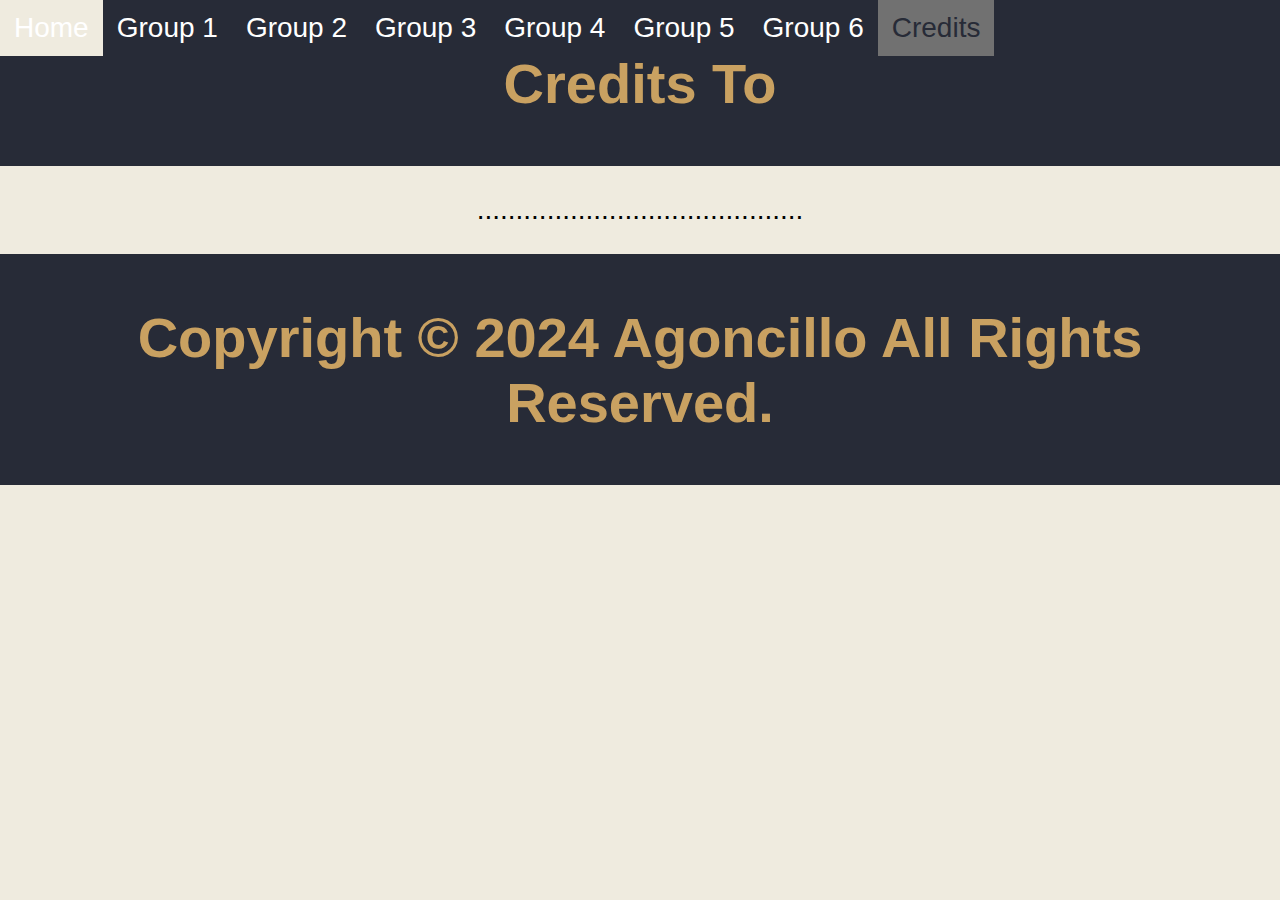
==== Credits.html @ 9ca973d6 "Update Credits.html" ====
<html>
<head>
<title> Credits </title>
<link rel="stylesheet" type="text/css" href="Agoncillo1.css"
</head>



<body bgcolor="#EFEBDF">

<ul>
  <li><a href="index.html">Home</a></li>
  <li><a href="Group1.html">Group 1</a></li>
  <li><a href="Group2.html">Group 2 </a></li>
  <li><a href="Group3.html">Group 3</a></li>
  <li><a href="Group4.html">Group 4</a></li>
  <li><a href="Group5.html">Group 5</a></li>
  <li><a href="Group6.html">Group 6</a></li>
  <li><a class="active" href="Credits.html">Credits</a></li>

  
</ul>
    
	
<header class="header"> 
<h1>
Credits To
</h1>
</header>

<article>
	<center>


		<p>..........................................</p>
	</center>
</article>

<footer>
	<h1> Copyright © 2024 Agoncillo All Rights Reserved. </h1>
</footer>
</body>



</html>
---- Agoncillo1.css ----
.header {
	padding:13px;
	background:#272B37;
    clear:left;
	text-align: center;
	
}

h1{
	color:#C9A161;
}

h3{
	color:#C9A161;

}

footer {
	padding:13px;
	background-color: #272B37;
	text-align: center;
}

.Interface {
	font-family: Times New Roman;
	font-size: 25px;
}
.Links{
		font-size: 25px;
}

.texts1 {
		text-shadow: 2px 2px 5px black;
}

	
}

article {
   
  	margin-left:30%;
	padding: 1em;
	border: 5px;
	color: #58423d;
	text-shadow: 2px 2px 5px white;
	background:#EFEBDF;
}

/* Three image containers (use 25% for four, and 50% for two, etc) */
.column {
  float: left;
  width: 33.33%;
  padding: 5px;
}

/* Clear floats after image containers */
.row::after {
  content: "";
  clear: both;
  display: table;
}


body {
  font-size: 28px;
}

ul {
  list-style-type: none;
  margin: 0;
  padding: 0;
  overflow: hidden;
  background-color: #272B37;
  position: fixed;
  top: 0;
  width: 100%;
}

li {
  float: left;
}

li a {
  display: block;
  color: white;
  text-align: center;
  padding: 12px 14px;
  text-decoration: none;
}

li a:hover {
  background-color: #EFEBDF;
}

.active {
 background-color: #C9A161;
	color: #272B37;
}

}

#navbar {
  background-color: #333; /* Black background color */
  position: fixed; /* Make it stick/fixed */
  top: 0; /* Stay on top */
  width: 100%; /* Full width */
  transition: top 0.3s; /* Transition effect when sliding down (and up) */
}

/* Style the navbar links */
#navbar a {
  float: left;
  display: block;
  color: white;
  text-align: center;
  padding: 15px;
  text-decoration: none;
}

#navbar a:hover {
  background-color: #ddd;
  color: black;
}

* {box-sizing: border-box}
body {font-family: Verdana, sans-serif; margin:0}
.mySlides {display: none}
img {vertical-align: middle;}

/* Slideshow container */
.slideshow-container {
  max-width: 1000px;
  position: relative;
  margin: auto;
}

/* Next & previous buttons */
.prev, .next {
  cursor: pointer;
  position: absolute;
  top: 50%;
  width: auto;
  padding: 16px;
  margin-top: -22px;
  color: white;
  font-weight: bold;
  font-size: 18px;
  transition: 0.6s ease;
  border-radius: 0 3px 3px 0;
  user-select: none;
}

/* Position the "next button" to the right */
.next {
  right: 0;
  border-radius: 3px 0 0 3px;
}

/* On hover, add a black background color with a little bit see-through */
.prev:hover, .next:hover {
  background-color: rgba(0,0,0,0.8);
}

/* Caption text */
.text {
  color: #f2f2f2;
  font-size: 15px;
  padding: 8px 12px;
  position: absolute;
  bottom: 8px;
  width: 100%;
  text-align: center;
}

/* Number text (1/3 etc) */
.numbertext {
  color: #f2f2f2;
  font-size: 12px;
  padding: 8px 12px;
  position: absolute;
  top: 0;
}

/* The dots/bullets/indicators */
.dot {
  cursor: pointer;
  height: 15px;
  width: 15px;
  margin: 0 2px;
  background-color: #bbb;
  border-radius: 50%;
  display: inline-block;
  transition: background-color 0.6s ease;
}

.active, .dot:hover {
  background-color: #717171;
}

/* Fading animation */
.fade {
  animation-name: fade;
  animation-duration: 1.5s;
}

@keyframes fade {
  from {opacity: .4} 
  to {opacity: 1}
}

/* On smaller screens, decrease text size */
@media only screen and (max-width: 300px) {
  .prev, .next,.text {font-size: 11px}
}
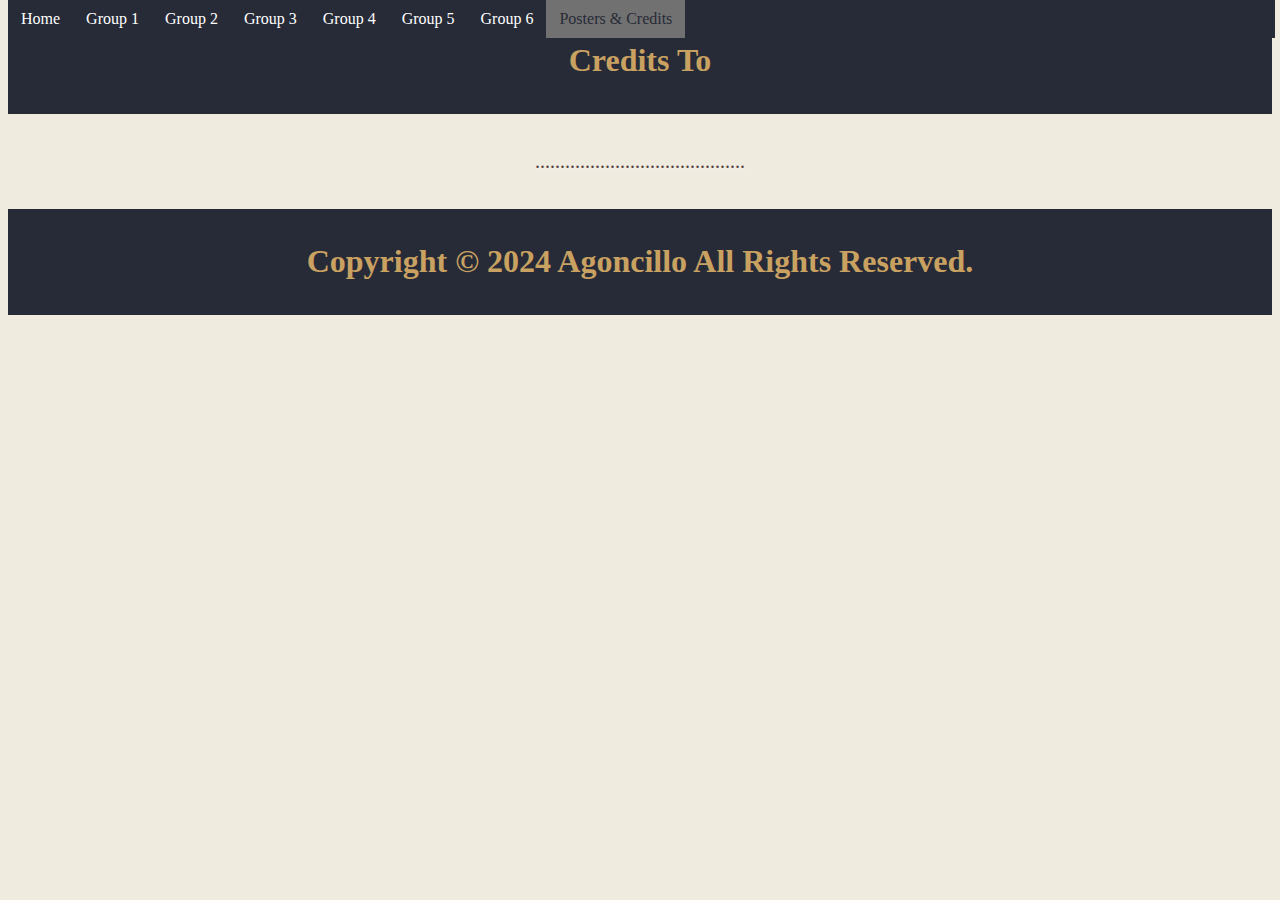
==== commit e54fed31: "Update Credits.html" ====
--- a/Credits.html
+++ b/Credits.html
@@ -1,7 +1,7 @@
 
 <html>
 <head>
-<title> Credits </title>
+<title> Posters and Credits </title>
 <link rel="stylesheet" type="text/css" href="Agoncillo1.css"
 </head>
 
@@ -17,7 +17,7 @@
   <li><a href="Group4.html">Group 4</a></li>
   <li><a href="Group5.html">Group 5</a></li>
   <li><a href="Group6.html">Group 6</a></li>
-  <li><a class="active" href="Credits.html">Credits</a></li>
+  <li><a class="active" href="Credits.html">Posters & Credits</a></li>
 
   
 </ul>
--- a/Agoncillo1.css
+++ b/Agoncillo1.css
@@ -3,7 +3,10 @@
 	background:#272B37;
     clear:left;
 	text-align: center;
-	
+	}
+
+p { 
+	font-size: 20px;
 }
 
 h1{
@@ -33,12 +36,11 @@
 		text-shadow: 2px 2px 5px black;
 }
 
-	
-}
+
 
 article {
    
-  	margin-left:30%;
+
 	padding: 1em;
 	border: 5px;
 	color: #58423d;
@@ -58,11 +60,6 @@
   content: "";
   clear: both;
   display: table;
-}
-
-
-body {
-  font-size: 28px;
 }
 
 ul {
@@ -71,9 +68,10 @@
   padding: 0;
   overflow: hidden;
   background-color: #272B37;
-  position: fixed;
+   position: fixed;
   top: 0;
-  width: 100%;
+  width: 99%;
+
 }
 
 li {
@@ -84,7 +82,7 @@
   display: block;
   color: white;
   text-align: center;
-  padding: 12px 14px;
+  padding: 10px 13px;
   text-decoration: none;
 }
 
@@ -95,8 +93,6 @@
 .active {
  background-color: #C9A161;
 	color: #272B37;
-}
-
 }
 
 #navbar {
@@ -123,11 +119,11 @@
 }
 
 * {box-sizing: border-box}
-body {font-family: Verdana, sans-serif; margin:0}
 .mySlides {display: none}
-img {vertical-align: middle;}
-
-/* Slideshow container */
+img {vertical-align: middle;
+     }
+     
+     /* Slideshow container */
 .slideshow-container {
   max-width: 1000px;
   position: relative;
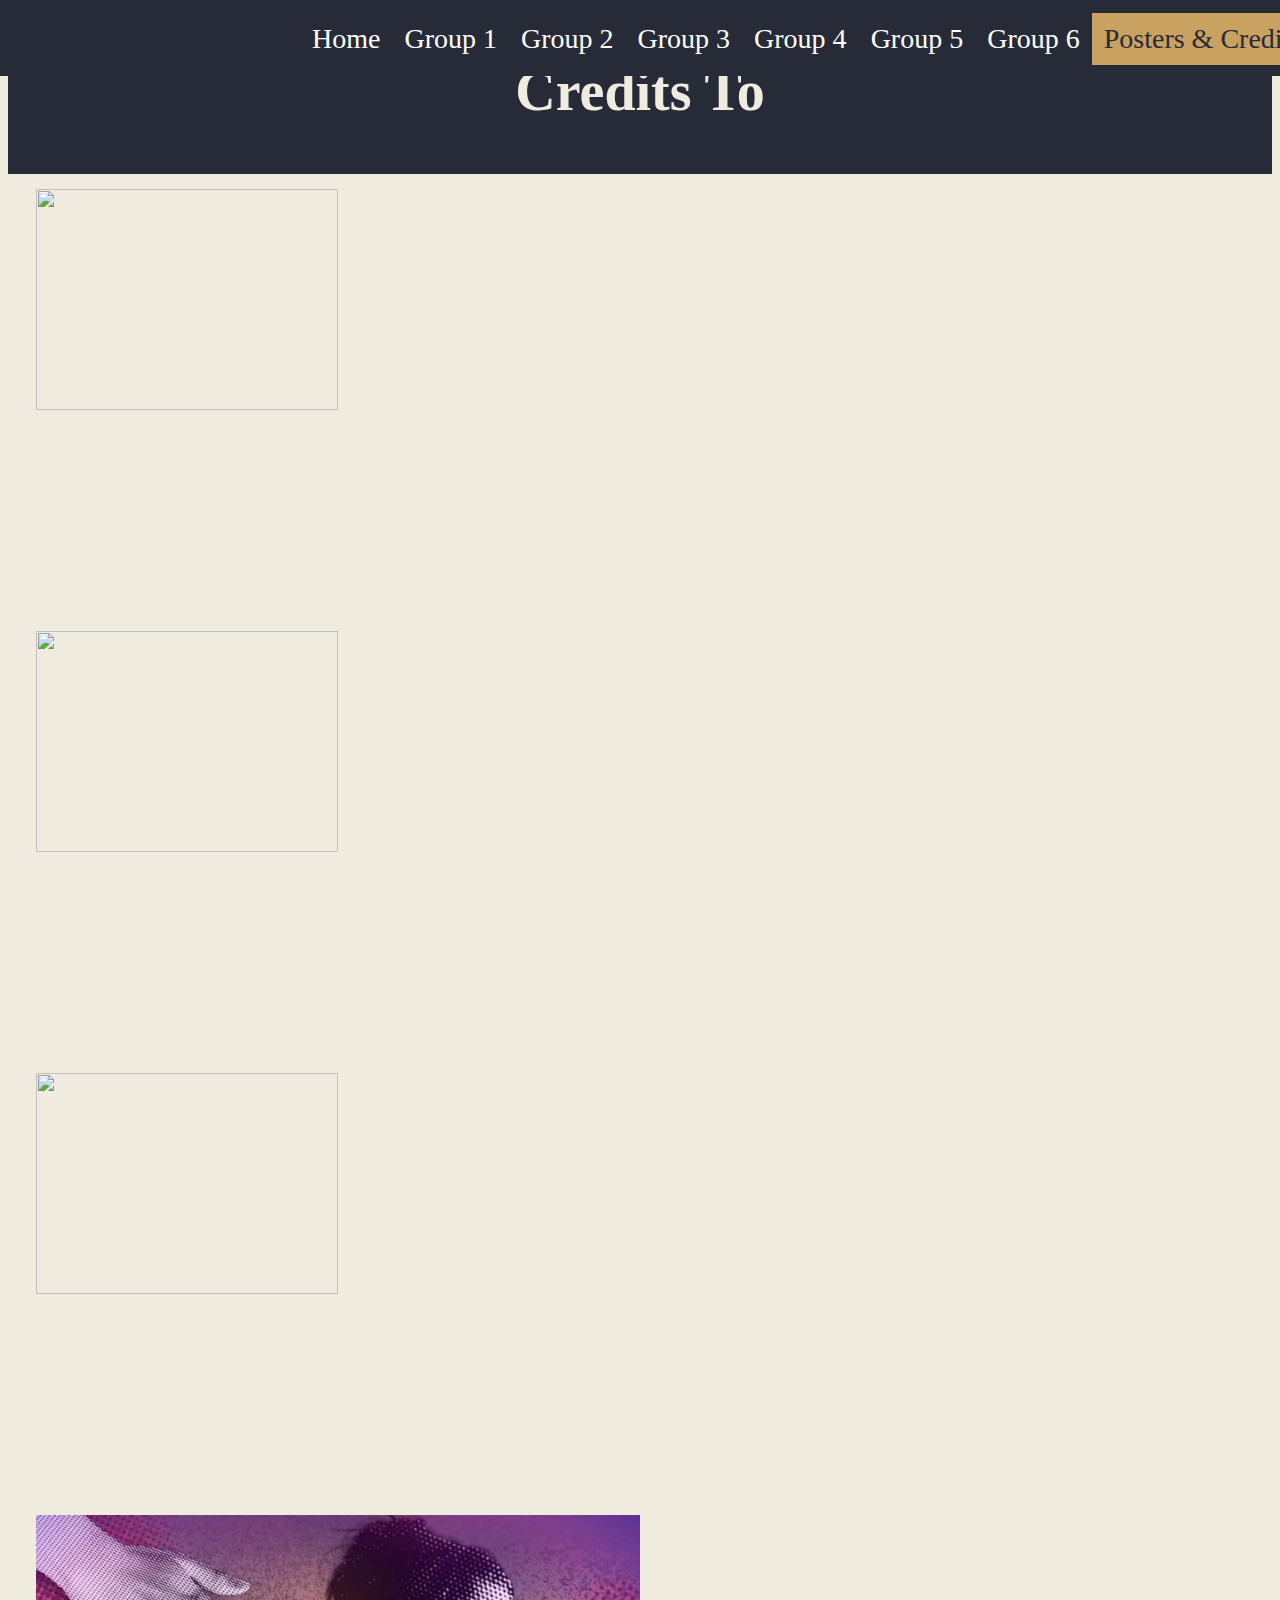
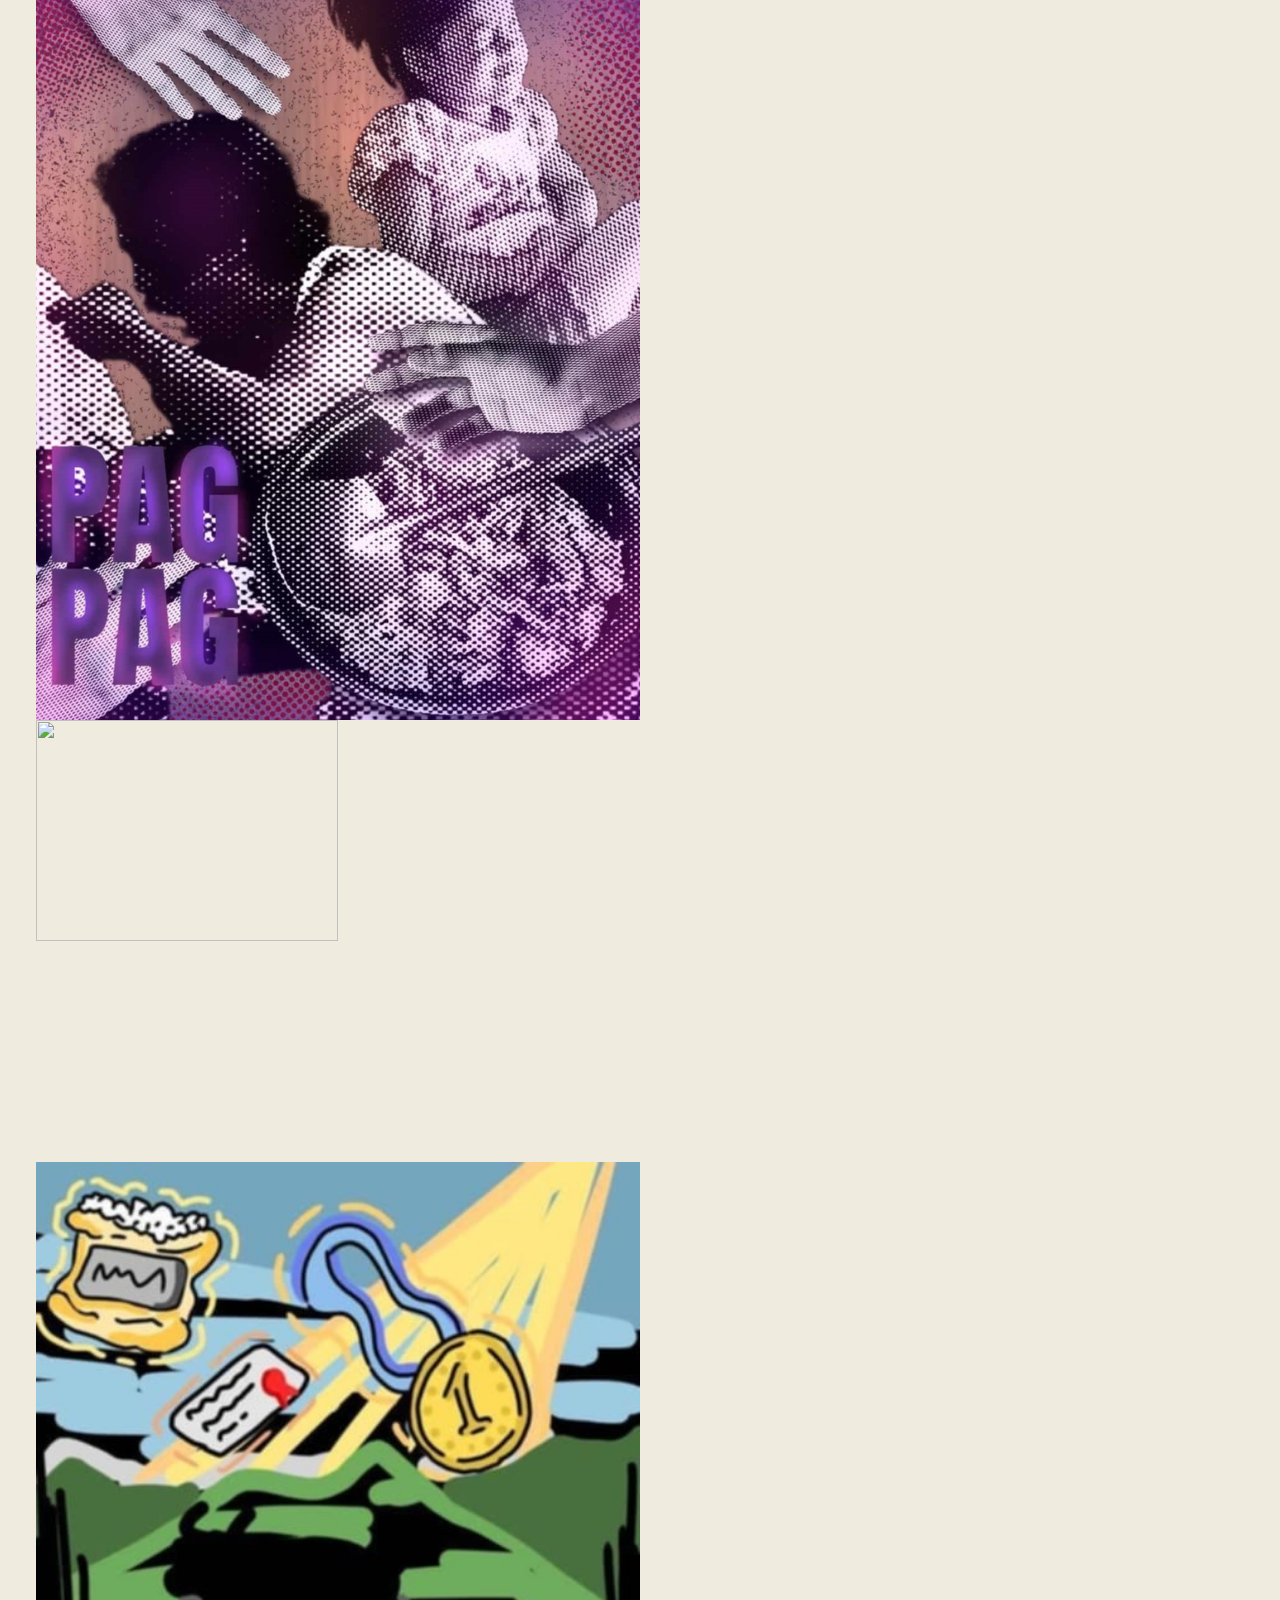
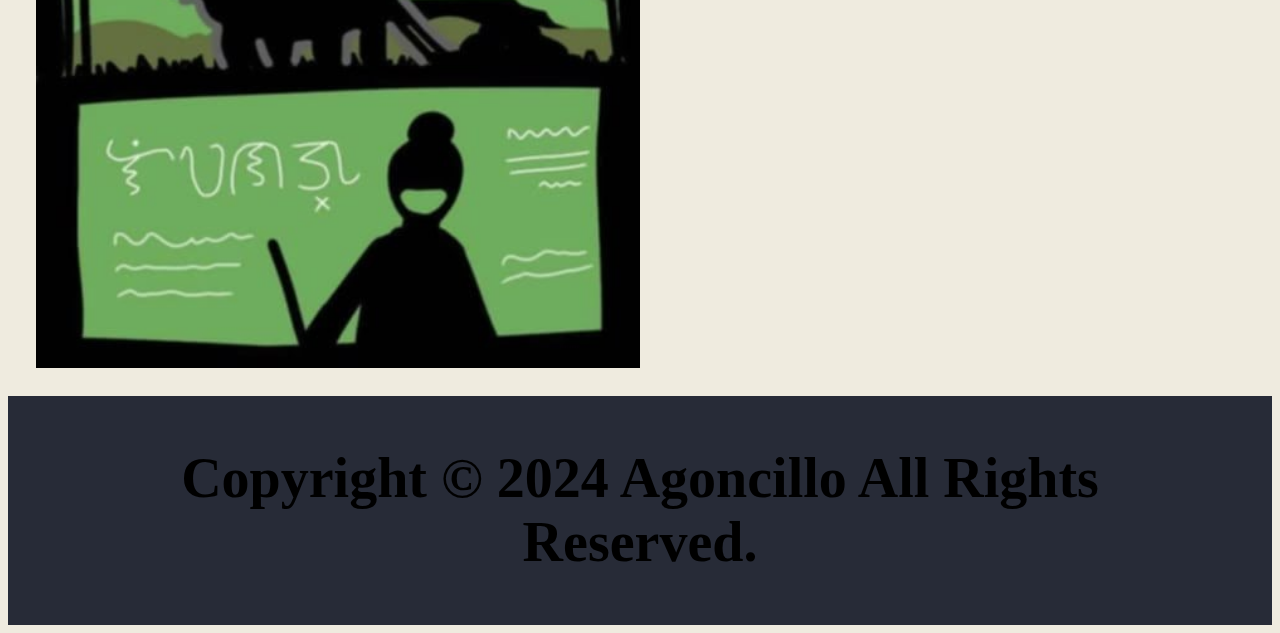
==== commit e1e51447: "Update Credits.html" ====
--- a/Credits.html
+++ b/Credits.html
@@ -30,11 +30,14 @@
 </header>
 
 <article>
-	<center>
-
-
-		<p>..........................................</p>
-	</center>
+<section>
+  <img class="mySlides" src="Group1.jpg" style="width:50%">
+  <img class="mySlides" src="Group2.jpg" style="width:50%">
+  <img class="mySlides" src="Group3.jpg" style="width:50%">
+  <img class="mySlides" src="Group 4.jpg" style="width:50%">
+  <img class="mySlides" src="Group5.jpg" style="width:50%">
+  <img class="mySlides" src="Group 6.jpg" style="width:50%">
+</section>
 </article>
 
 <footer>
--- a/Agoncillo1.css
+++ b/Agoncillo1.css
@@ -1,21 +1,53 @@
 .header {
 	padding:13px;
 	background:#272B37;
-    clear:left;
+        clear:left;
 	text-align: center;
+        height: 140px;
+        color: #EFEBDF;
 	}
 
-p { 
-	font-size: 20px;
+
+p {
+     font-size: 30px;
 }
 
-h1{
-	color:#C9A161;
+.kj {	
+    padding-top: 10px;
+    font-family: 'Brush Script MT';
+    color: #EFEBDF;
+    height: 90px;
+    font-size: 75px;
+    padding-bottom: 10px;
 }
 
-h3{
-	color:#C9A161;
+p, h1 {
+    margin-left: 50px;
+    margin-right: 50px;
+}
 
+h2 {
+  display: block;
+    font-size: 1.5em;
+    margin-block-start: 0.83em;
+    margin-block-end: 0.83em;
+    margin-inline-start: 0px;
+    margin-inline-end: 0px;
+    font-weight: bold;
+    unicode-bidi: isolate;
+    font-family: georgia;
+    text-align: center;
+}
+
+article {
+    text-align: justify;
+    padding: 1em;
+	padding-top: 15px;
+}
+
+img {
+    overflow-clip-margin: content-box;
+    overflow: clip;
 }
 
 footer {
@@ -36,42 +68,36 @@
 		text-shadow: 2px 2px 5px black;
 }
 
+hr {
+    display: block;
+    margin-block-start: 0.5em;
+    margin-block-end: 0.5em;
+    margin-inline-start: auto;
+    margin-inline-end: auto;
+    unicode-bidi: isolate;
+    overflow: hidden;
+    border-style: inset;
+    border-width: 1px;
+}	
 
-
-article {
-   
-
-	padding: 1em;
-	border: 5px;
-	color: #58423d;
-	text-shadow: 2px 2px 5px white;
-	background:#EFEBDF;
-}
-
-/* Three image containers (use 25% for four, and 50% for two, etc) */
-.column {
-  float: left;
-  width: 33.33%;
-  padding: 5px;
-}
-
-/* Clear floats after image containers */
-.row::after {
-  content: "";
-  clear: both;
-  display: table;
+body, html {
+  font-size: 28px;
 }
 
 ul {
   list-style-type: none;
   margin: 0;
-  padding: 0;
+  padding: 13px;
   overflow: hidden;
   background-color: #272B37;
-   position: fixed;
+  position: fixed;
   top: 0;
-  width: 99%;
-
+  padding-left: 300px;
+  padding-right: 300px;
+  width: 2000px;
+  height: 50px;
+  right: 0px;
+  left: 0px;
 }
 
 li {
@@ -82,7 +108,7 @@
   display: block;
   color: white;
   text-align: center;
-  padding: 10px 13px;
+  padding: 10px 12px;
   text-decoration: none;
 }
 
@@ -95,116 +121,25 @@
 	color: #272B37;
 }
 
-#navbar {
-  background-color: #333; /* Black background color */
-  position: fixed; /* Make it stick/fixed */
-  top: 0; /* Stay on top */
-  width: 100%; /* Full width */
-  transition: top 0.3s; /* Transition effect when sliding down (and up) */
+.cvd {
+    width: 400px;
+    height: 600px;
+    position: wrap;
+    float: left;
+    left: 20px;
+    padding-top: 10px;
+    padding-left: 80px;
+    margin-right: 10px;
 }
 
-/* Style the navbar links */
-#navbar a {
-  float: left;
-  display: block;
-  color: white;
-  text-align: center;
-  padding: 15px;
-  text-decoration: none;
+.yc {
+    width: 500px;
+    height: 400px;
+
+.lml{
+    margin-top: 0px;
+    margin-bottom: 0px;
+    font-family: impact;
+    FONT-SIZE: 120PX;
+    color: #272B37;	
 }
-
-#navbar a:hover {
-  background-color: #ddd;
-  color: black;
-}
-
-* {box-sizing: border-box}
-.mySlides {display: none}
-img {vertical-align: middle;
-     }
-     
-     /* Slideshow container */
-.slideshow-container {
-  max-width: 1000px;
-  position: relative;
-  margin: auto;
-}
-
-/* Next & previous buttons */
-.prev, .next {
-  cursor: pointer;
-  position: absolute;
-  top: 50%;
-  width: auto;
-  padding: 16px;
-  margin-top: -22px;
-  color: white;
-  font-weight: bold;
-  font-size: 18px;
-  transition: 0.6s ease;
-  border-radius: 0 3px 3px 0;
-  user-select: none;
-}
-
-/* Position the "next button" to the right */
-.next {
-  right: 0;
-  border-radius: 3px 0 0 3px;
-}
-
-/* On hover, add a black background color with a little bit see-through */
-.prev:hover, .next:hover {
-  background-color: rgba(0,0,0,0.8);
-}
-
-/* Caption text */
-.text {
-  color: #f2f2f2;
-  font-size: 15px;
-  padding: 8px 12px;
-  position: absolute;
-  bottom: 8px;
-  width: 100%;
-  text-align: center;
-}
-
-/* Number text (1/3 etc) */
-.numbertext {
-  color: #f2f2f2;
-  font-size: 12px;
-  padding: 8px 12px;
-  position: absolute;
-  top: 0;
-}
-
-/* The dots/bullets/indicators */
-.dot {
-  cursor: pointer;
-  height: 15px;
-  width: 15px;
-  margin: 0 2px;
-  background-color: #bbb;
-  border-radius: 50%;
-  display: inline-block;
-  transition: background-color 0.6s ease;
-}
-
-.active, .dot:hover {
-  background-color: #717171;
-}
-
-/* Fading animation */
-.fade {
-  animation-name: fade;
-  animation-duration: 1.5s;
-}
-
-@keyframes fade {
-  from {opacity: .4} 
-  to {opacity: 1}
-}
-
-/* On smaller screens, decrease text size */
-@media only screen and (max-width: 300px) {
-  .prev, .next,.text {font-size: 11px}
-}
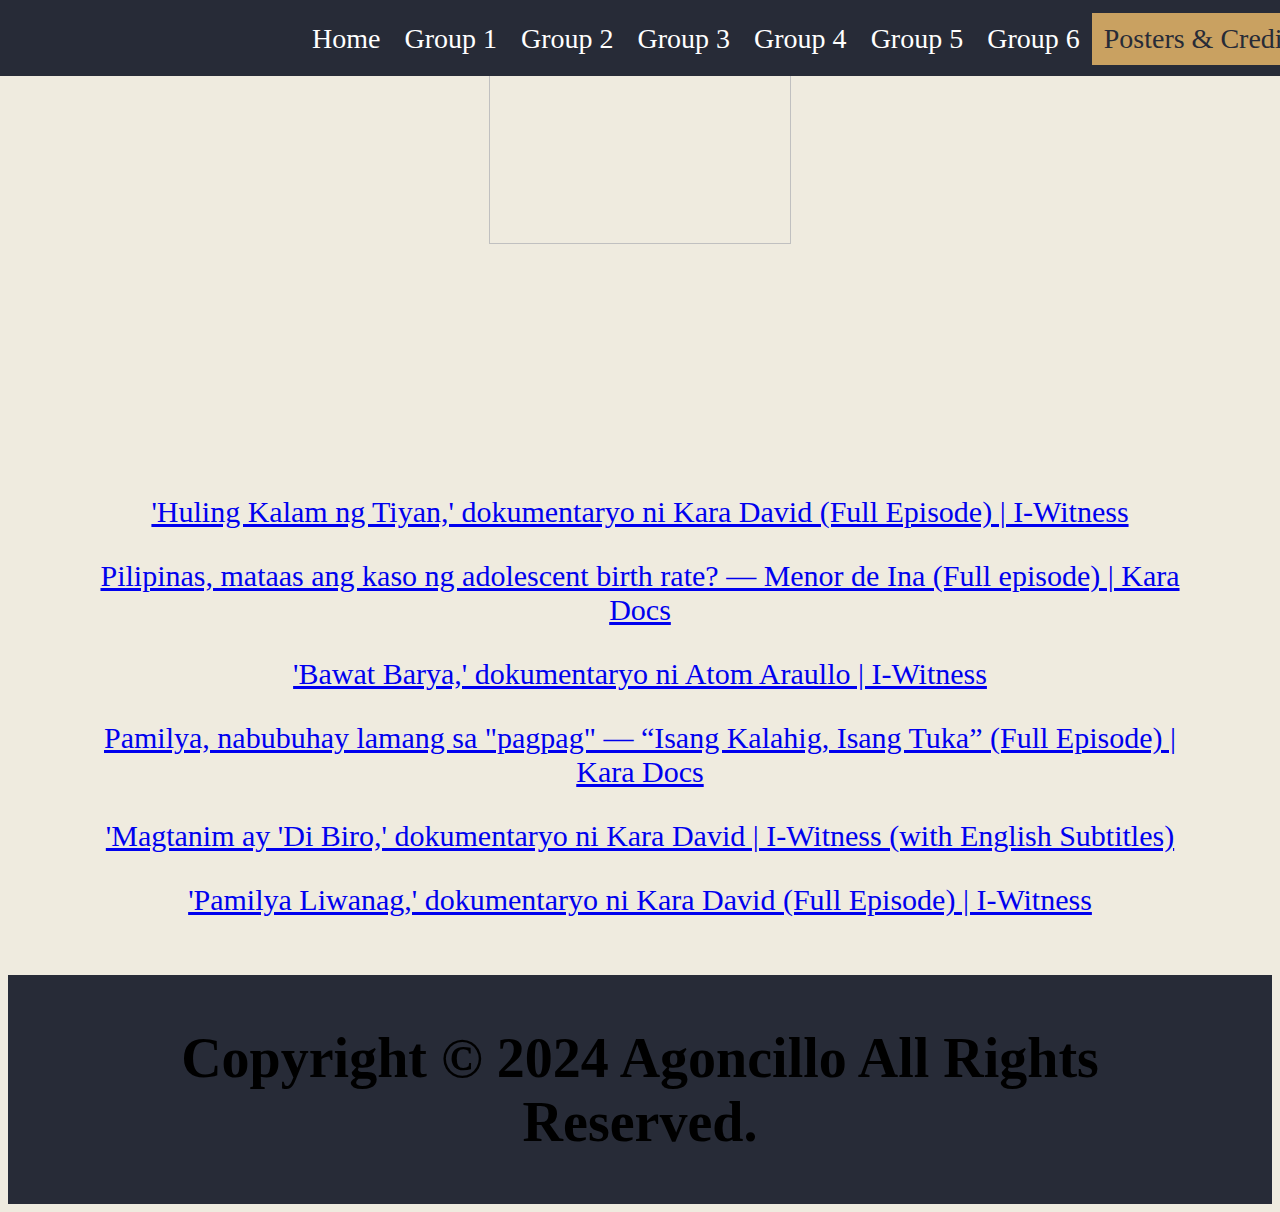
==== commit c7fe7554: "Update Credits.html" ====
--- a/Credits.html
+++ b/Credits.html
@@ -1,15 +1,18 @@
 
+ <!DOCTYPE>
 <html>
 <head>
-<title> Posters and Credits </title>
-<link rel="stylesheet" type="text/css" href="Agoncillo1.css"
+<meta charset="UTF-8">
+  <meta http-equiv="X-UA-Compatible" content="IR=edge">
+  <meta name="viewport" content="width=device-width, initial-scale=1.0">
+  <link rel="stylesheet" type="text/css" href="Agoncillo1.css">
+  <title> Poster & Credits </title>
 </head>
+<body bgcolor="#EFEBDF">
 
 
-
-<body bgcolor="#EFEBDF">
-
 <ul>
+  
   <li><a href="index.html">Home</a></li>
   <li><a href="Group1.html">Group 1</a></li>
   <li><a href="Group2.html">Group 2 </a></li>
@@ -19,17 +22,11 @@
   <li><a href="Group6.html">Group 6</a></li>
   <li><a class="active" href="Credits.html">Posters & Credits</a></li>
 
-  
 </ul>
-    
-	
-<header class="header"> 
-<h1>
-Credits To
-</h1>
-</header>
-
+ 
 <article>
+<center>
+	  
 <section>
   <img class="mySlides" src="Group1.jpg" style="width:50%">
   <img class="mySlides" src="Group2.jpg" style="width:50%">
@@ -38,13 +35,46 @@
   <img class="mySlides" src="Group5.jpg" style="width:50%">
   <img class="mySlides" src="Group 6.jpg" style="width:50%">
 </section>
+ <script src="Agon.js"></script>
+
+<p>
+<a href="https://youtu.be/I2RTFtGicC0?si=rDRFo7Pga68FinpJ"> 'Huling Kalam ng Tiyan,' dokumentaryo ni Kara David (Full Episode) | I-Witness </a>
+</p>
+	
+<p>	
+<a href="https://youtu.be/r4mQ7M7dEA4?si=0um5vl3FTAX0PVp7"> Pilipinas, mataas ang kaso ng adolescent birth rate? — Menor de Ina (Full episode) | Kara Docs
+</a>
+</p>
+
+<p>	
+<a href="https://youtu.be/ipxaJRpO08I?si=8W9_6eK4RYU7ZfqJ"> 'Bawat Barya,' dokumentaryo ni Atom Araullo | I-Witness
+</a>
+</p>
+
+<p>	
+<a href="https://youtu.be/slbQV6RsD9k?si=AFJ5kGfvJsh82jwV"> Pamilya, nabubuhay lamang sa "pagpag" — “Isang Kalahig, Isang Tuka” (Full Episode) | Kara Docs</a>
+</p>
+
+<p>	
+<a href="https://youtu.be/GcCkQoceR64?si=8ikBUKBAEh7qjkBr"> 'Magtanim ay 'Di Biro,' dokumentaryo ni Kara David | I-Witness (with English Subtitles)
+ </a>
+</p>
+
+<p>	
+<a href="https://youtu.be/M4siFI92BLU?si=nIR39VxnfUs0MypG"> 'Pamilya Liwanag,' dokumentaryo ni Kara David (Full Episode) | I-Witness
+ </a>
+</p>
+
+</center>
 </article>
 
-<footer>
-	<h1> Copyright © 2024 Agoncillo All Rights Reserved. </h1>
-</footer>
+  
+
+  <footer>
+    <h1>
+    Copyright © 2024 Agoncillo All Rights Reserved.
+    </h1>
+  </footer>
+  
 </body>
-
-
-
-</html>
+</html> 
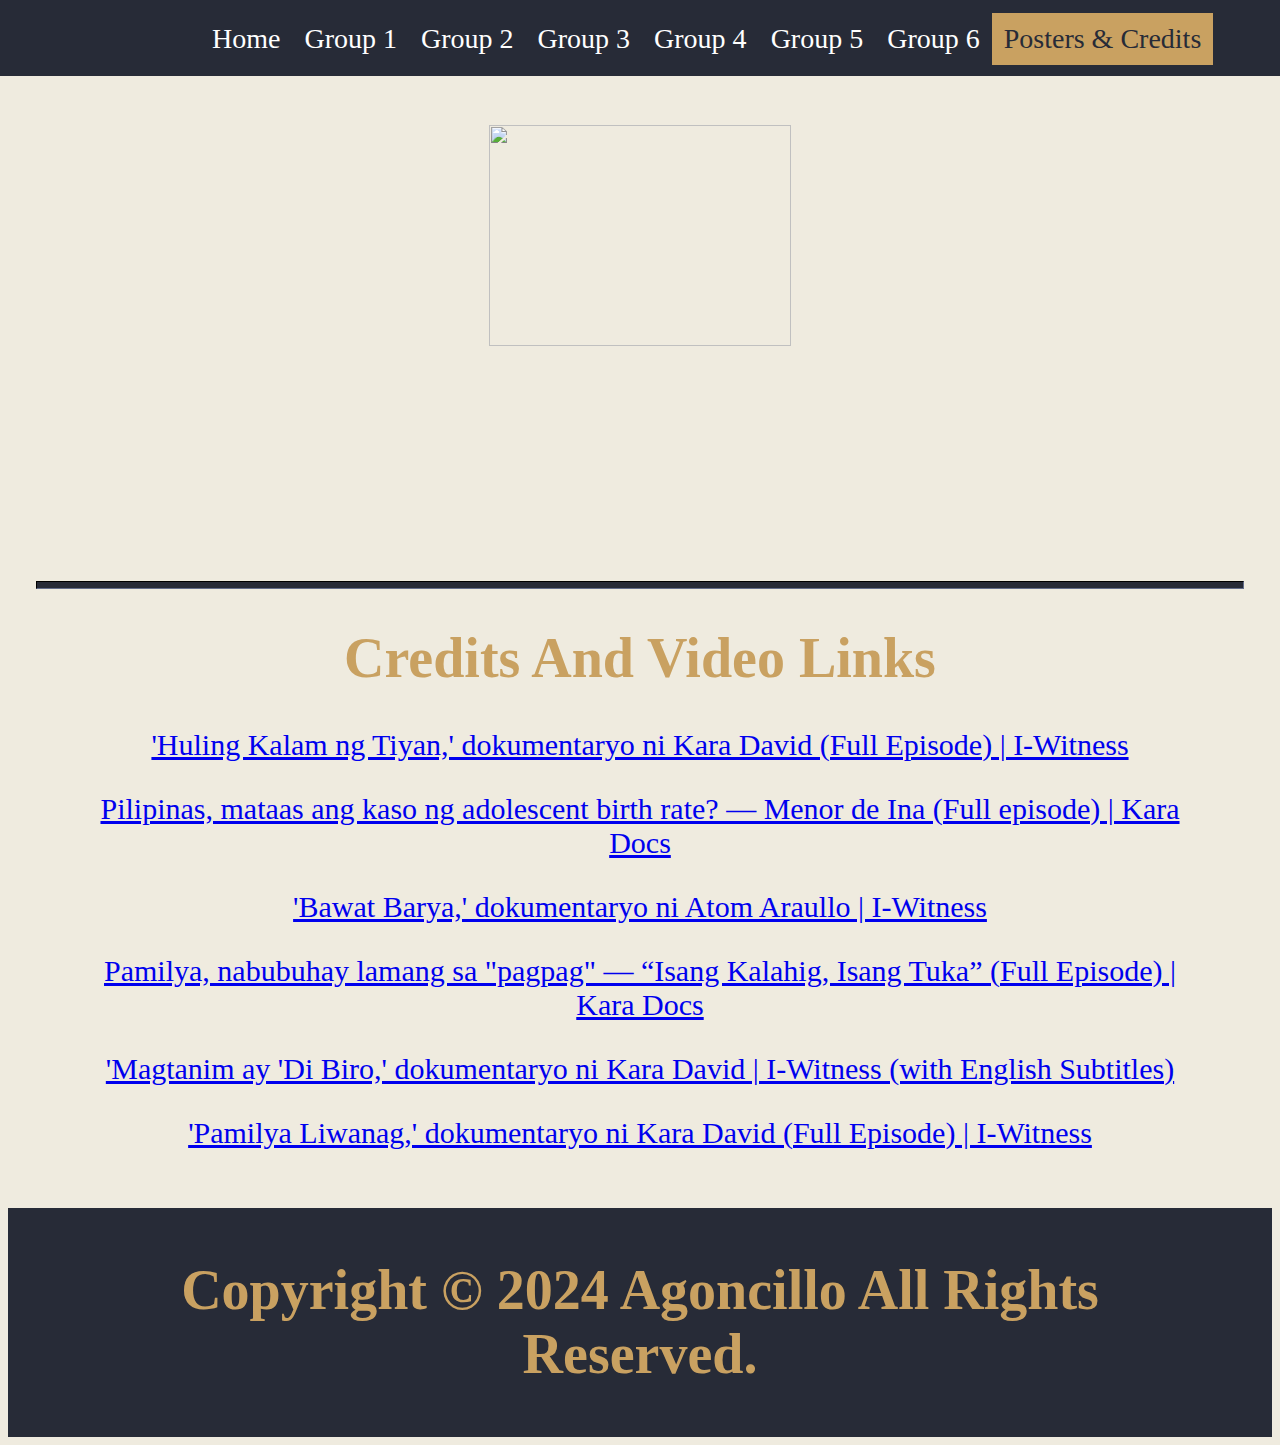
==== commit 935fb9df: "Update Credits.html" ====
--- a/Credits.html
+++ b/Credits.html
@@ -10,7 +10,10 @@
 </head>
 <body bgcolor="#EFEBDF">
 
-
+<p>
+<h1>POSTERS</h1>
+</p>
+	
 <ul>
   
   <li><a href="index.html">Home</a></li>
@@ -37,6 +40,12 @@
 </section>
  <script src="Agon.js"></script>
 
+<hr size="8" color="#272B37">
+
+	<p>
+<h1 align="center"> Credits And Video Links</h1>
+	</p>
+		
 <p>
 <a href="https://youtu.be/I2RTFtGicC0?si=rDRFo7Pga68FinpJ"> 'Huling Kalam ng Tiyan,' dokumentaryo ni Kara David (Full Episode) | I-Witness </a>
 </p>
--- a/Agoncillo1.css
+++ b/Agoncillo1.css
@@ -19,6 +19,10 @@
     height: 90px;
     font-size: 75px;
     padding-bottom: 10px;
+}
+
+h1{
+	color:#C9A161;
 }
 
 p, h1 {
@@ -92,7 +96,7 @@
   background-color: #272B37;
   position: fixed;
   top: 0;
-  padding-left: 300px;
+  padding-left: 200px;
   padding-right: 300px;
   width: 2000px;
   height: 50px;
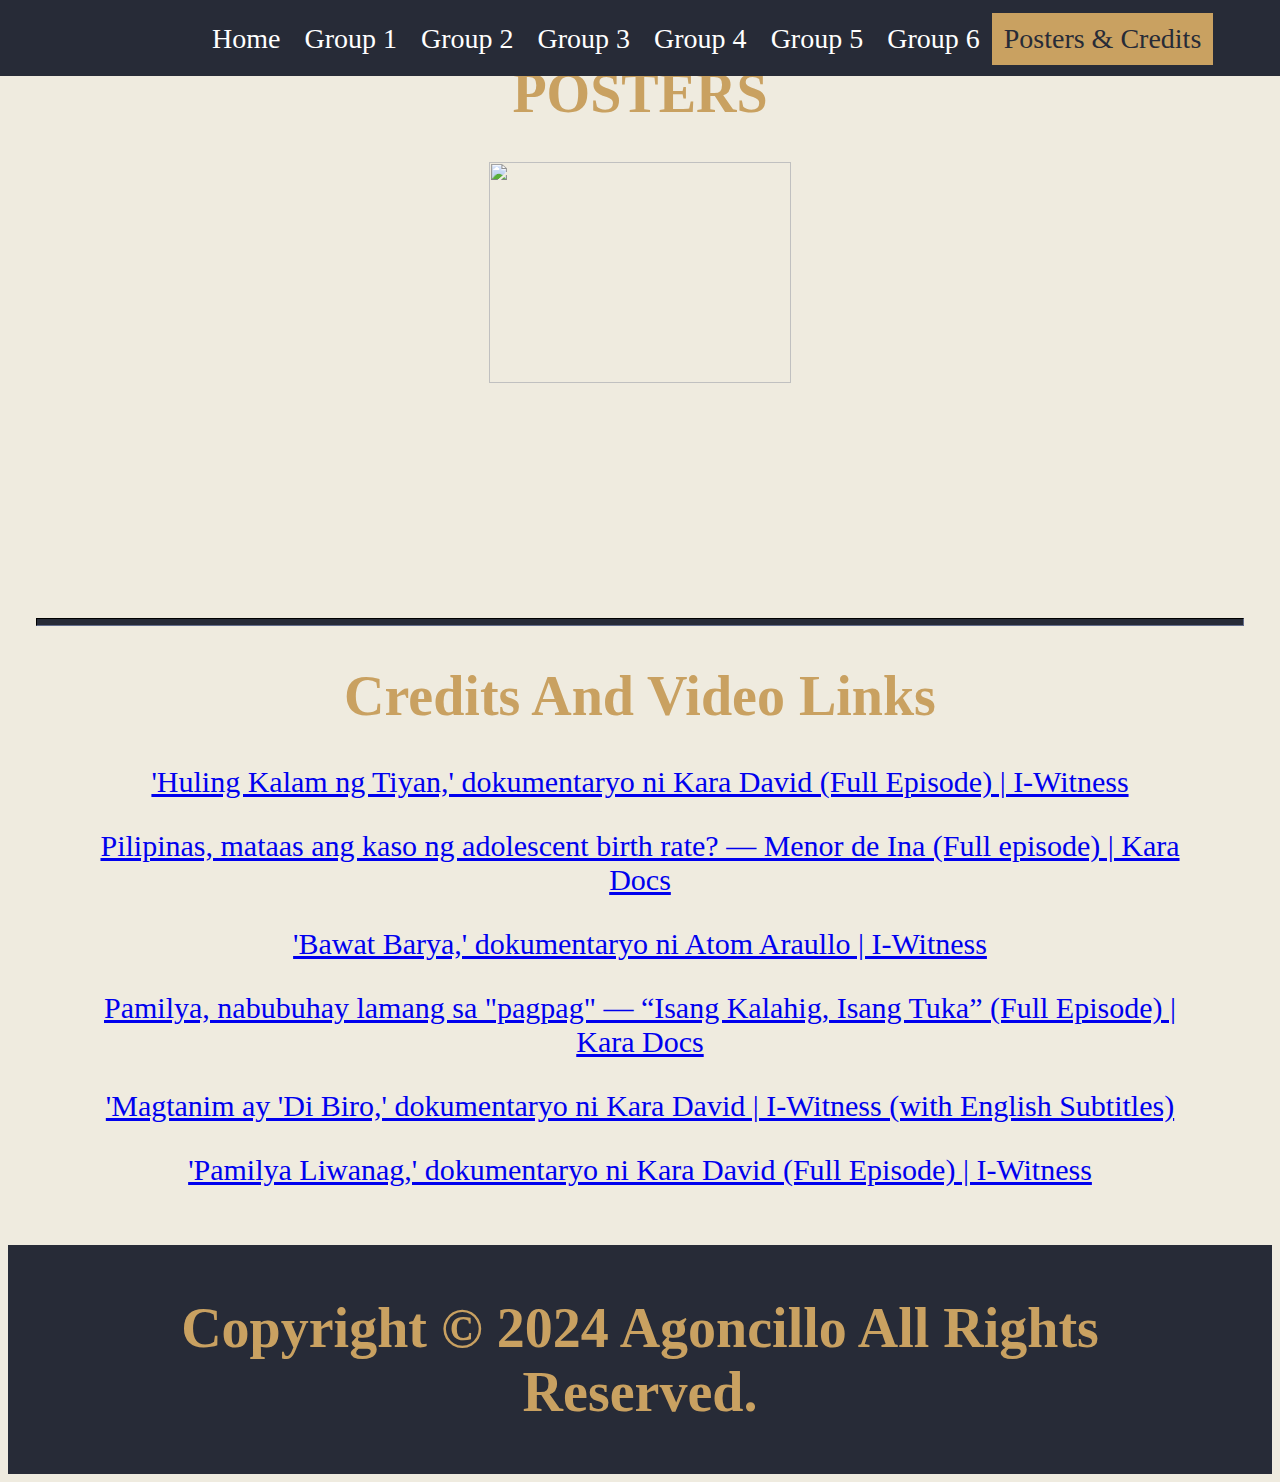
==== commit 361c8f26: "Update Credits.html" ====
--- a/Credits.html
+++ b/Credits.html
@@ -10,9 +10,6 @@
 </head>
 <body bgcolor="#EFEBDF">
 
-<p>
-<h1>POSTERS</h1>
-</p>
 	
 <ul>
   
@@ -29,7 +26,11 @@
  
 <article>
 <center>
-	  
+
+<p>
+<h1>POSTERS</h1>
+</p>
+	
 <section>
   <img class="mySlides" src="Group1.jpg" style="width:50%">
   <img class="mySlides" src="Group2.jpg" style="width:50%">
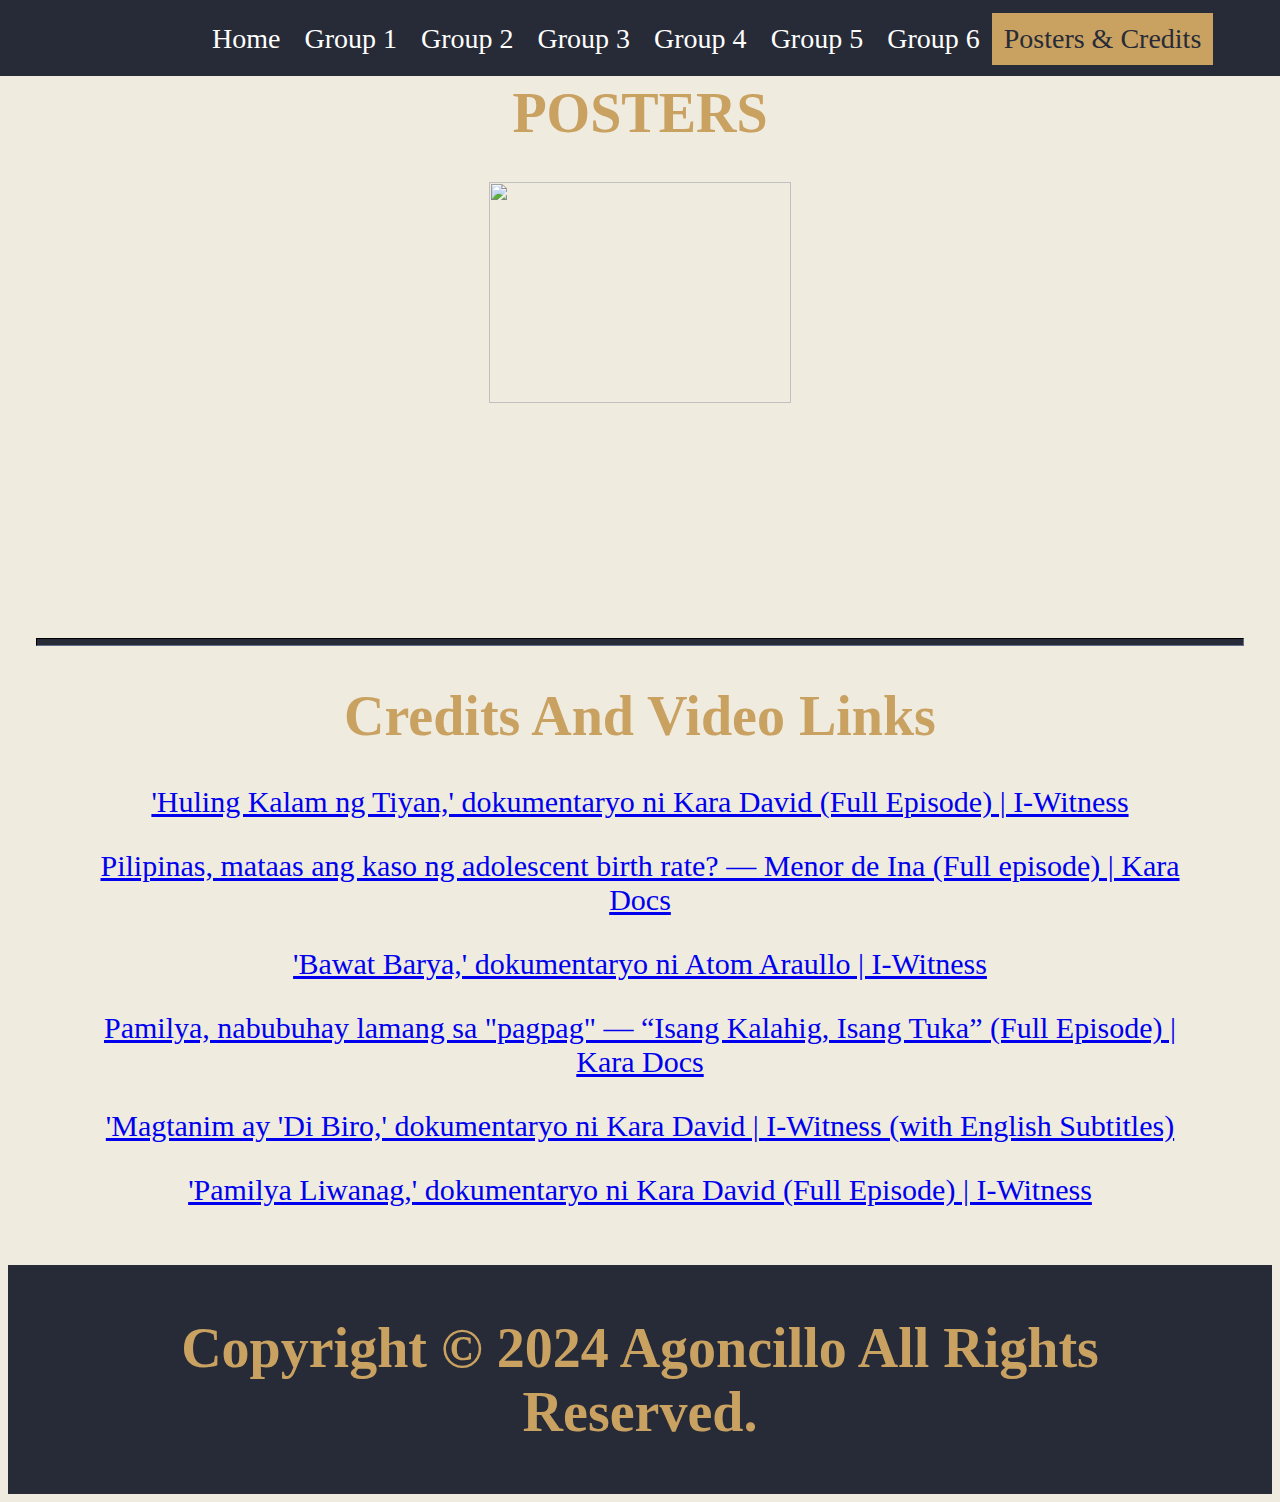
==== commit d21a4234: "Update Credits.html" ====
--- a/Credits.html
+++ b/Credits.html
@@ -28,7 +28,9 @@
 <center>
 
 <p>
-<h1>POSTERS</h1>
+<h1 style="
+    padding-top: 20px;
+">POSTERS</h1>
 </p>
 	
 <section>
